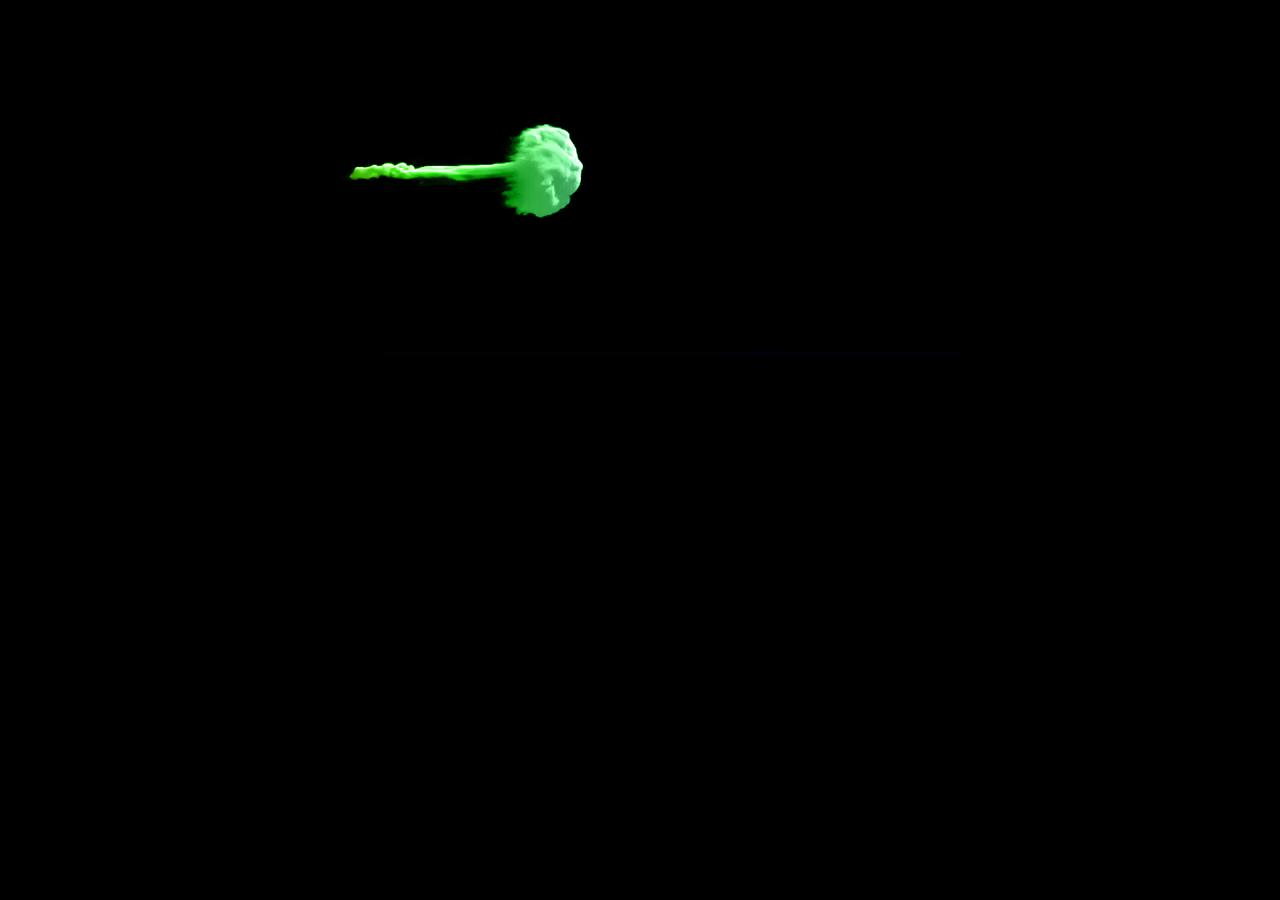
==== index.html @ ec8d9ddc "Inicio tarea" ====
<html>
    <head>
        <meta charset="UTF-8">
        <meta http-equiv="X-UA-Compatible" content="IE-=edge">
        <meta name="viewport" content="width=device-width, initial-scale=1.0">
        <link rel="stylesheet" href="style.css">
        <title>Video</title>
    </head>
    <body>
        <section class="sec">
            <div style="text-align:center;" >
            <video src="conten/video/humo.mp4" autoplay muted> </video></div>
            <h1>
                <span>I</span>
                <span>N</span>
                <span>T</span>
                <span>E</span>
                <span>R</span>
                <span>F</span>
                <span>A</span>
                <span>C</span>
                <span>E</span>
                <span>S</span>

            </h1>
        </section>
    </body>
</html>
---- style.css ----
*{
    margin: 0;
    padding: 0;
}

section{
    height: 100vh;
    background:#000;
}

video{
    object-fit: cover;
}
h1{
    margin: 0;
    padding: 0;
    position: absolute;
    top: 50%;
    color:#fff;
    width: 100%;
    text-align: center;
    font-family: sans-serif;
    font-size: 5em;
    letter-spacing: 0.2em;
    /*transform: translateY(-50%);*/
}

h1 span{
    display: inline-block;
    filter: blur(1px);
    opacity: 0;
    animation: animacion 1s linear forwards;
    
}
@keyframes animacion{
    0%{
        filter: blur(50px);
        opacity: 0;
        transform: rotateY(90deg);
    }
    100%{
        filter: blur(0);
        opacity: 1;
        transform: rotateX(0deg);
    }
}

h1 span:nth-child(1){
    animation-delay:1s;
}
h1 span:nth-child(2){
    animation-delay:1.4s;
}
h1 span:nth-child(3){
    animation-delay:1.8s;
}
h1 span:nth-child(4){
    animation-delay:2.2s;
}
h1 span:nth-child(5){
    animation-delay:2.6s;
}
h1 span:nth-child(6){
    animation-delay:3s;
}
h1 span:nth-child(7){
    animation-delay:3.4s;
}
h1 span:nth-child(8){
    animation-delay:3.6s;
}
h1 span:nth-child(9){
    animation-delay:3.8s;
}
h1 span:nth-child(10){
    animation-delay:4s;
}
section::before{
    content: '';
    position: absolute;
    top: 0;
    left: 0;
    width: 100%;
    height: 100%;
    background: linear-gradient(to right,rgb(238, 7, 7),rgb(44, 230, 20),rgb(66, 16, 206),white);
   mix-blend-mode: color;
}
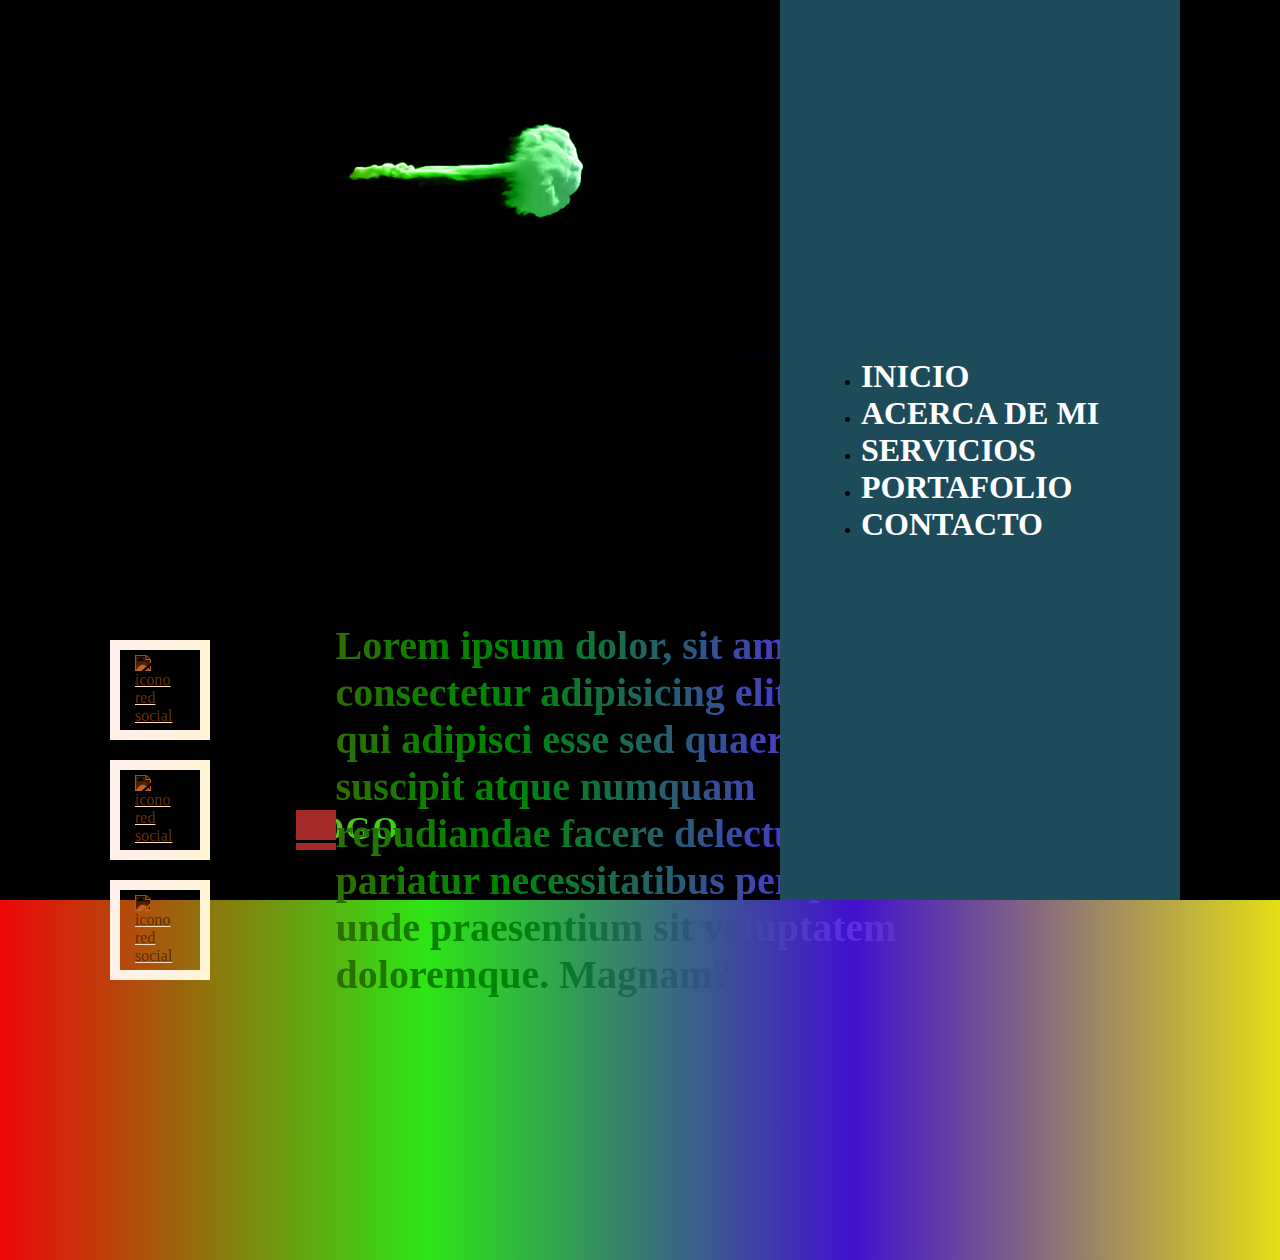
==== commit bcab1073: "Cambios" ====
--- a/index.html
+++ b/index.html
@@ -4,12 +4,12 @@
         <meta http-equiv="X-UA-Compatible" content="IE-=edge">
         <meta name="viewport" content="width=device-width, initial-scale=1.0">
         <link rel="stylesheet" href="style.css">
-        <title>Video</title>
+        <title>Tarea</title>
     </head>
     <body>
         <section class="sec">
             <div style="text-align:center;" >
-            <video src="conten/video/humo.mp4" autoplay muted> </video></div>
+            <video src="conten/video/humo.mp4" autoplay muted loop > </video></div>
             <h1>
                 <span>I</span>
                 <span>N</span>
@@ -23,6 +23,51 @@
                 <span>S</span>
 
             </h1>
+        
+        <section class= banner id="sec">
+            <h2>Hola mundo, proyecto Oscar</h2>
+            <header>
+              
+                <a href="#" class="logo">logo</a>
+                <div id="toggle" onclick="toggle()"></div>
+            </header>
+            <div class="content">
+                <h2>Lorem ipsum dolor, sit amet consectetur adipisicing elit. 
+                    Odio qui adipisci esse sed quaerat optio, suscipit atque 
+                    numquam repudiandae facere delectus pariatur necessitatibus 
+                    perspiciatis unde praesentium sit voluptatem doloremque. Magnam?</h2>
+
+            </div>
+            <ul class="redes">
+                <li><a href="#"><img src="../Demo Landing/content/images/facebook.png" alt="icono red social"> </a></li>
+                <li><a href="#"><img src="../Demo Landing/content/images/twitter.png" alt="icono red social"> </a></li>
+                <li><a href="#"><img src="../Demo Landing/content/images/whatssap.png" alt="icono red social"> </a></li>
+            </ul>
         </section>
+     </section>
+     
+        <nav id= "navigation">
+            <ul>
+            <li><a href="#">Inicio</a></li>
+            <li><a href="#">Acerca de mi</a></li>
+            <li><a href="#">Servicios</a></li>
+            <li><a href="#">Portafolio</a></li>
+            <li><a href="#">Contacto</a></li>
+           
+            </ul>
+        </nav>
+
+
+        <script type="text/javascript">
+        function toggle(){
+            var seccion = document.getElementById("sec")
+            var nav = document.getElementById("navigation")
+            seccion.classList.toggle('active')
+            nav.classList.toggle('active')
+
+         
+            }
+        
+        </script>
     </body>
 </html>--- a/style.css
+++ b/style.css
@@ -1,20 +1,25 @@
 *{
     margin: 0;
     padding: 0;
-}
+    box-sizing: border-box;
+    
+
+}
+
 
 section{
     height: 100vh;
-    background:#000;
+    background:black;
 }
 
 video{
     object-fit: cover;
+    position: relative;
 }
 h1{
     margin: 0;
     padding: 0;
-    position: absolute;
+    position:absolute;
     top: 50%;
     color:#fff;
     width: 100%;
@@ -27,7 +32,7 @@
 
 h1 span{
     display: inline-block;
-    filter: blur(1px);
+    filter: blur(2px);
     opacity: 0;
     animation: animacion 1s linear forwards;
     
@@ -74,14 +79,168 @@
 }
 h1 span:nth-child(10){
     animation-delay:4s;
-}
-section::before{
+
+}
+section::after{
     content: '';
     position: absolute;
     top: 0;
     left: 0;
     width: 100%;
     height: 100%;
-    background: linear-gradient(to right,rgb(238, 7, 7),rgb(44, 230, 20),rgb(66, 16, 206),white);
+    background: linear-gradient(to right,rgb(238, 7, 7),rgb(44, 230, 20),rgb(66, 16, 206),rgb(226, 223, 21));
    mix-blend-mode: color;
 }
+
+
+
+header .logo{
+    position: absolute;
+    font-weight:700;
+    color: rgb(129, 167, 67);
+    text-decoration: none;
+    font-size: 2em;
+    text-transform: uppercase;/*Poner todas mayusculas/minusculas*/
+    letter-spacing: 2px; /*separar letras*/
+    transition: 9s;
+}
+
+header  #toggle{
+    position: absolute;
+    width: 40px;
+    height: 40px;
+    background-color: brown;
+    z-index: 1;
+}
+header > #toggle::before{
+    content: '';
+    position: absolute;
+    bottom: 7px;
+    width: 100%;
+    height: 3px;
+    background-color: white(228, 253, 0);
+    /*Top= arriba
+left
+right
+bottom=abajo*/
+}
+header > #toggle::after{
+    content: '';
+    position: absolute;
+    bottom: 7px;
+    width: 100%;
+    height: 3px;
+    background-color: black;
+}
+
+.banner.active header #toggle::before{
+    top: 50%;
+    left: 50;
+    transform: translate(-50%, -50%) rotate(45deg);
+}
+
+.banner.active header #toggle::after{
+    top: 50%;
+    left: 50;
+    transform: translate(-50%, -50%) rotate(-45deg);
+}
+
+.banner{
+    position: absolute;
+    width: 100%;
+    min-height: 100vh;
+    background: url(content/images/bg.jpg);
+    background-size: cover;
+    display: flex;
+    align-items: center;
+    transition: 0.5s;
+
+}
+.banner .active{
+    transform: translateY(-400px);
+
+}
+#navigation{
+    position:fixed;
+    top: 0;
+    right: 100px;
+    width: 400px;
+    height: 100vh;
+    background: rgb(29, 75, 90);
+    z-index: 1;
+    display: grid;
+    place-items: center;
+    transition: 10s;
+}
+#navigation .active{
+    right: 0;
+}
+#navigation ul li a{
+    color: white;
+    text-decoration:none;
+    display:inline-block;
+    font-size: 2em;
+    font-weight: 700;
+text-transform: uppercase;
+transition: 10s;
+}
+.content h2{
+    position: relative;
+    color: rgb(184, 34, 34);
+    font-size: 2.5em;
+    transition: 20s;
+
+}
+.content{
+    max-width: 600px;
+    margin-left: 40px;
+}
+
+.content p{
+    font-size: 1.2em;
+    color: rgb(162, 216, 238);
+    font-weight: 300;
+}
+.content a{
+    position: relative;
+    display: inline-block;
+    margin-top: 20px;
+    background: blue;
+    color:blue;
+    padding: 10px 30px;
+    text-decoration: none;
+    font-size: 1.2em;
+    font-weight: 500;
+    
+}
+.redes {
+    position: absolute;
+    display: flex;
+    flex-direction: column;
+    left: 100px;
+
+}
+.redes li{
+    list-style: none;
+}
+.redes li{
+    position: relative;
+    display: grid;
+    place-items: center;
+    width: 100px;
+    height: 100px;
+    text-decoration: none;
+    border: 10px solid rgb(247, 243, 243);
+    margin: 10px;
+
+}
+.redes li a:hover{
+    background-color: rgb(239, 241, 240);
+}
+.redes li a img{
+    max-width: 50px;
+    color: rgb(214, 193, 193);
+    filter: invert(1);
+
+}
+
